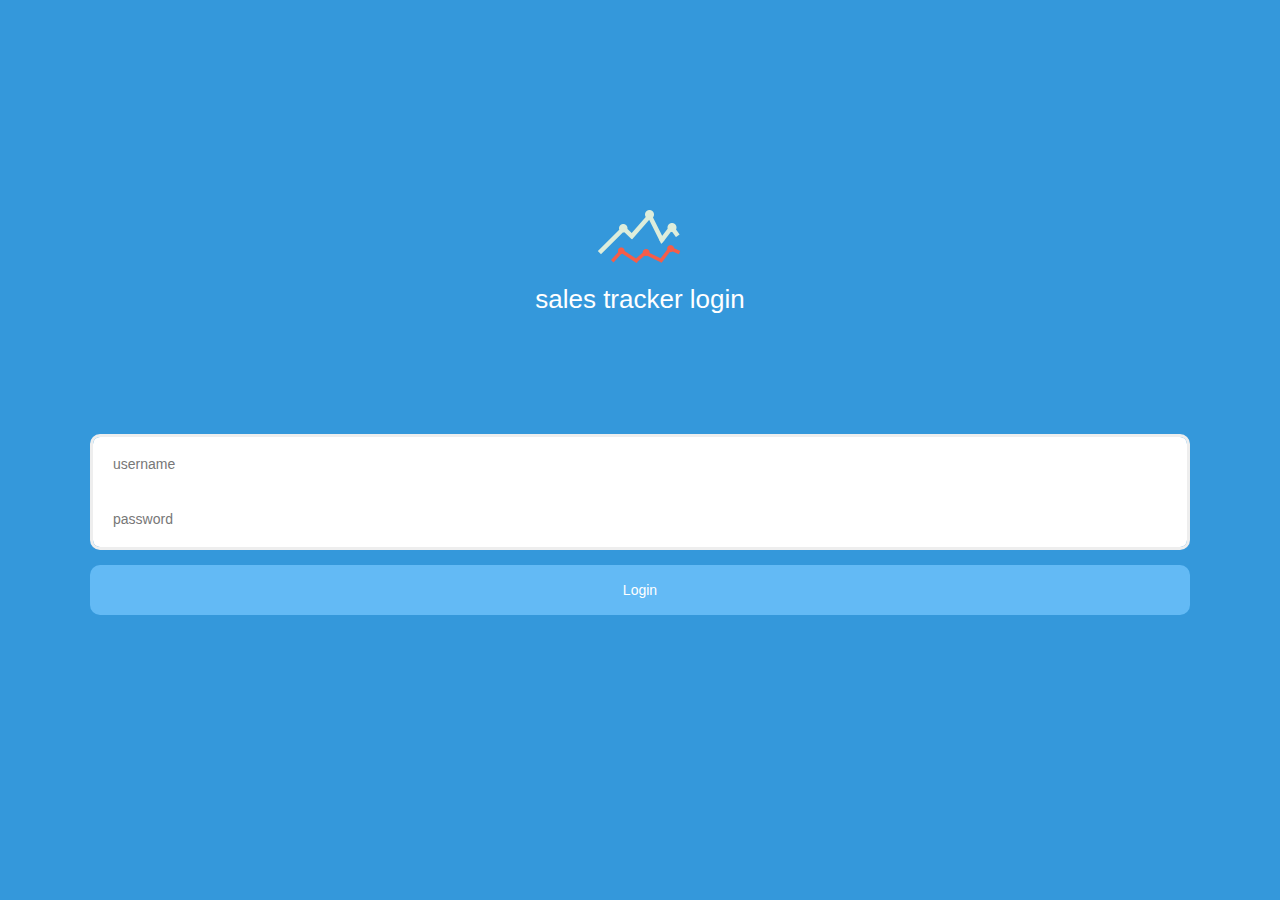
==== static/login.html @ 45320508 "Login page" ====
<!DOCTYPE html>
<html lang="en">
  <head>
    <meta charset="utf-8">
    <meta http-equiv="X-UA-Compatible" content="IE=edge">
    <meta name="viewport" content="width=device-width, initial-scale=1">
    <link rel="shortcut icon" href="favicon.ico" type="image/x-icon" />
    <title>Sales Tracker</title>

    <!-- Bootstrap -->
    <link href="css/bootstrap.min.css" rel="stylesheet">
    <link rel="stylesheet" href="lib/wow/animate.css">
    <link rel="stylesheet" href="styles.css">

    <!-- this goes inside the header tag-->
  <link href="//cdnjs.cloudflare.com/ajax/libs/animate.css/3.0.0/animate.min.css" rel="stylesheet" type="text/css">

    <!-- HTML5 Shim and Respond.js IE8 support of HTML5 elements and media queries -->
    <!-- WARNING: Respond.js doesn't work if you view the page via file:// -->
    <!--[if lt IE 9]>
      <script src="js/html5shiv.min.js"></script>
      <script src="js/respond.min.js"></script>
    <![endif]-->
  </head>

  <body class="page login-page" id="sales-tracker">
  <div class="container">
    <img class="logo wow fadeInDown" src="img/logo.png" alt="sales trackerzzz">
    <h2 class="headline wow fadeInDown">sales tracker login</h2>
    <form class="login-form wow fadeInUp" role="form">
      <div class="form-group">
        <input type="input" class="form-control" id="username-input" placeholder="username">
        <input type="password" class="form-control" id="password-input" placeholder="password">
      </div>
      <button type="submit" class="btn btn-default wow fadeInDown">Login</button>
    </form>
  </div>
      <!-- jQuery (necessary for Bootstrap's JavaScript plugins) -->
    <script src="js/jquery.min.js"></script>
    
    <!-- Include all compiled plugins (below), or include insectionidual files as needed -->
    <script src="js/bootstrap.min.js"></script>
    <script src="lib/wow/wow.min.js"></script>
    <!-- all these references goes before the closing body tag-->
    <script>
        new WOW().init();
    </script>
  </body>
</html>
---- static/styles.css ----
#sales-tracker {
  padding: 200px 0;
  background-color: #3498db;
  font-family: WhitneyHTF-Light, "Helvetica Neue",Helvetica,Arial,sans-serif;
}

/* Headings */

.headline, h1, h2, h3, h4, h5 {
  font-family: WhitneyHTF-Bold, "Helvetica Neue",Helvetica,Arial,sans-serif;
}

/* Logo */
.logo {
  width: 100px;
  margin: 0 auto;
  display: block;
}

/* Login */
.login-page .headline {
  font-size: 26px;
  color: white;
  text-align: center;
  margin: 10px 0 50px;
}

.login-form {
  padding: 20px;
  margin-top: 100px;
}
.login-form .form-group input {
  padding: 20px;
  height: 55px;
  border: none;
  box-shadow: none;
  border-radius: 0;
}
.login-form .form-group {
  border: 3px solid #eee;
  border-radius: 10px;
  overflow: hidden;
}
.login-form .form-group input:first-child() {
  box-shadow: inset 0 1px 1px #eee;
}
.login-form button {
  width: 100%;
  display: block;
  height: 50px;
  border: none;
  border-radius: 10px;
  background-color: #63BAF5;
  color: white;
}
.login-form button:hover {
  background-color: #3BAAF5;
  color: white;
}
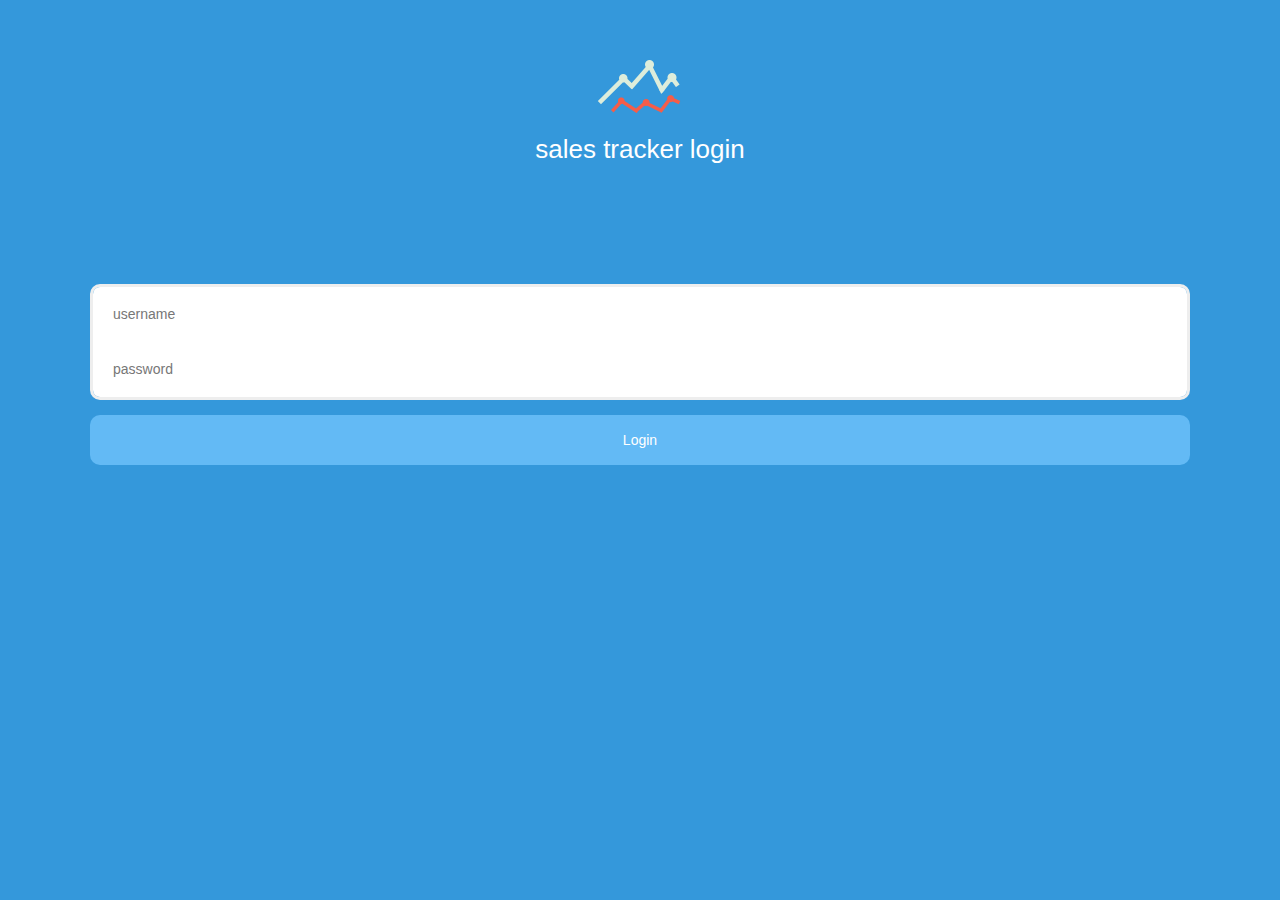
==== commit 8dbc09b9: "Merge 4819a8113d6304d588c8421a6a342316b7030ba3 into f130edcfd3636989b0be167b3f6fd47fc8269726" ====
--- a/static/login.html
+++ b/static/login.html
@@ -10,7 +10,7 @@
     <!-- Bootstrap -->
     <link href="css/bootstrap.min.css" rel="stylesheet">
     <link rel="stylesheet" href="lib/wow/animate.css">
-    <link rel="stylesheet" href="styles.css">
+    <link rel="stylesheet" href="style.css">
 
     <!-- this goes inside the header tag-->
   <link href="//cdnjs.cloudflare.com/ajax/libs/animate.css/3.0.0/animate.min.css" rel="stylesheet" type="text/css">
@@ -24,17 +24,17 @@
   </head>
 
   <body class="page login-page" id="sales-tracker">
-  <div class="container">
+  <section class="container">
     <img class="logo wow fadeInDown" src="img/logo.png" alt="sales trackerzzz">
     <h2 class="headline wow fadeInDown">sales tracker login</h2>
     <form class="login-form wow fadeInUp" role="form">
-      <div class="form-group">
+      <section class="form-group">
         <input type="input" class="form-control" id="username-input" placeholder="username">
         <input type="password" class="form-control" id="password-input" placeholder="password">
-      </div>
+      </section>
       <button type="submit" class="btn btn-default wow fadeInDown">Login</button>
     </form>
-  </div>
+  </section>
       <!-- jQuery (necessary for Bootstrap's JavaScript plugins) -->
     <script src="js/jquery.min.js"></script>
     
--- a/static/style.css
+++ b/static/style.css
@@ -0,0 +1,87 @@
+#sales-tracker {
+  padding-top: 50px;
+  font-family: WhitneyHTF-Light, "Helvetica Neue",Helvetica,Arial,sans-serif;
+}
+
+/* Headings */
+
+.headline, h1, h2, h3, h4, h5 {
+  font-family: WhitneyHTF-Bold, "Helvetica Neue",Helvetica,Arial,sans-serif;
+}
+
+/* Img */
+img {
+  width: 100%;
+}
+
+/* Logo */
+.logo {
+  width: 100px;
+  margin: 0 auto;
+  display: block;
+}
+
+/* Login */
+.login-page {
+  padding: 200px 0;
+  background-color: #3498db;
+}
+.login-page .headline {
+  font-size: 26px;
+  color: white;
+  text-align: center;
+  margin: 10px 0 50px;
+}
+
+.login-form {
+  padding: 20px;
+  margin-top: 100px;
+}
+.login-form .form-group input {
+  padding: 20px;
+  height: 55px;
+  border: none;
+  box-shadow: none;
+  border-radius: 0;
+}
+.login-form .form-group {
+  border: 3px solid #eee;
+  border-radius: 10px;
+  overflow: hidden;
+}
+.login-form .form-group input:first-child() {
+  box-shadow: inset 0 1px 1px #eee;
+}
+.login-form button {
+  width: 100%;
+  display: block;
+  height: 50px;
+  border: none;
+  border-radius: 10px;
+  background-color: #63BAF5;
+  color: white;
+}
+.login-form button:hover {
+  background-color: #3BAAF5;
+  color: white;
+}
+
+/* Product */
+.product {
+  overflow: hidden;
+}
+.product .product-code {
+  text-align: center;
+  padding: 10px;
+  margin: 0;
+  background-color: #EEE;
+  border-radius: 10px 10px 0 0;
+}
+.favorites-pane, .products-pane {
+    margin-bottom: 20px;
+}
+.favorites-pane {
+    background-color: #888;
+    padding: 30px;
+    border-radius: 10px;
+}